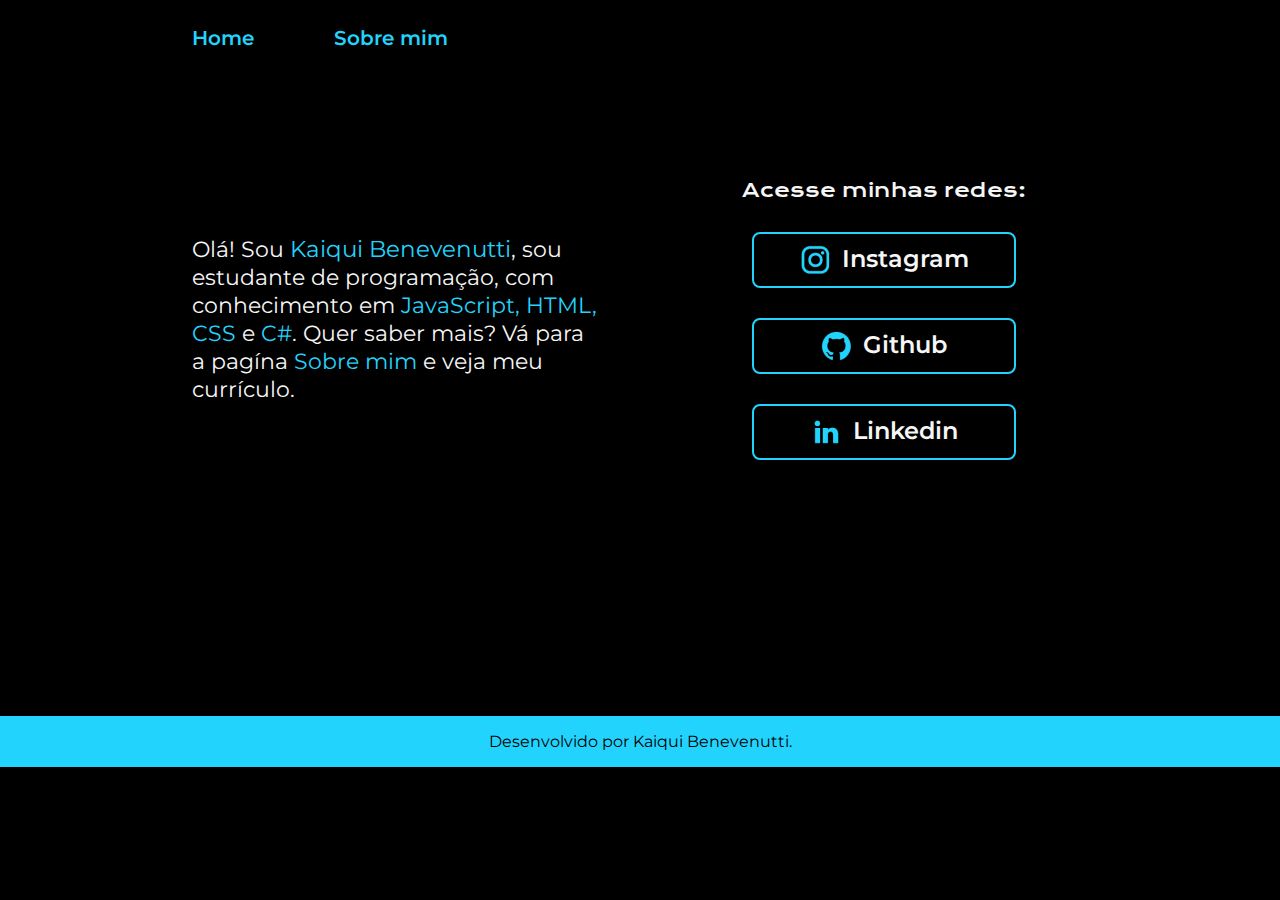
==== index.html @ 380b8ccc "atualizando dados" ====
<!DOCTYPE html>
<html lang="pt-br">
    
    <head>
        <meta charset="UTF-8">
        <meta name="viewport" content="width=device-width, initial-scale=1.0">
        <meta http-equiv="X-UA-Compatible" content="IE=edge">
        <title>Home</title>
        <link rel="stylesheet" href="./styles/style.css">
    </head>
    <body>
        <header class="cabecalho">
            <nav class="cabecalho__menu">
                <a class="cabecalho__menu__link" href="index.html">Home</a>
                <a class="cabecalho__menu__link" href="about.html">Sobre mim</a>
            </nav>
        </header>
        <main class="apresentacao">
            <section class="apresentacao__conteudo">
                <div class="apresentacao__conteudo__textos">
                    <h1 class="apresentacao__conteudo__titulo">Eleve seu negócio digital a outro nível <strong class="titulo-destaque"> com um Front-end de qualidade!</strong></h1>
                    <p class="apresentacao__conteudo__paragrafo">Olá! Sou <span class="apresentacao__conteudo__paragrafo__destaque__nome">Kaiqui Benevenutti</span>, sou estudante de programação, com conhecimento em <span class="apresentacao__conteudo__paragrafo__destaque"> JavaScript, HTML, CSS</span> e <span class="apresentacao__conteudo__paragrafo__destaque">C#</span>. Quer saber mais? Vá para a pagína <span class="apresentacao__conteudo__paragrafo__sobre-mim"> Sobre mim</span> e veja meu currículo.</p>
                </div>
                <div class="apresentacao__conteudo__links">
                    <h2 class="apresentacao__conteudo__links__subtitulo">Acesse minhas redes:</h2>
                    <a class="apresentacao__conteudo__links__navegacao" href="https://www.instagram.com/kaiqui_r_benevenutti/"> <img src="./assets/instagram.png"> Instagram</a>
                    <a class="apresentacao__conteudo__links__navegacao" href="https://github.com/kaiquiBenevenutti"> <img src="./assets/github.png"> Github</a>
                    <a class="apresentacao__conteudo__links__navegacao" href="https://www.linkedin.com/in/kaiqui-benevenutti-85a9122bb/"> <img src="./assets/linkedin.png"> Linkedin</a>
                </div>
            </section>
           
        </main>
        <footer>
            <p class="rodape">Desenvolvido por Kaiqui Benevenutti.</p>
        </footer>
    </body>
</html>
---- styles/style.css ----
@import url('https://fonts.googleapis.com/css2?family=Krona+One&family=Montserrat:ital,wght@0,100..900;1,100..900&display=swap');

* {
    margin: 0;
    padding: 0;
    cursor: default;
}

:root {
    --cor-primaria: #000000;
    --cor-secundaria: #F6F6F6;
    --cor-terciaria: #22D4FD;
    --cor-hover: #272727;

    --fonte-primaria: "Krona One", sans-serif;
    --fonte-secundaria: 'Montserrat', sans-serif;
}

body {
    box-sizing: border-box;
    background-color: var(--cor-primaria);
    color: var(--cor-secundaria);
}

.cabecalho {
    padding: 2% 0 0 15%;
}

.cabecalho__menu {
    display: flex;
    gap:80px;
}

.cabecalho__menu__link {
    color: var(--cor-terciaria);
    font-family: var(--fonte-secundaria);
    font-size: 1.25rem;
    font-weight: 600;
    text-decoration: none;
}

.cabecalho__menu__link:hover {
    cursor:pointer;
}

.apresentacao {
    display: flex;
    align-items: center;
    justify-content: center;
    padding: 10% 15% 20% 15%;
}

.apresentacao__conteudo {
    display: flex;
    flex-direction: row;
    gap: 80px;
    align-items: center;
}

.apresentacao__conteudo__textos {
    display: flex;
    flex-direction: column;
    gap: 40px;
    width: 50%;
}

.apresentacao__conteudo__titulo {
    font-size: 2rem;
    font-family: var(--fonte-primaria);
}

.titulo-destaque {
    color: var(--cor-terciaria);
}

.apresentacao__conteudo__paragrafo {
    font-size: 1.4rem;
    font-family: var(--fonte-secundaria);
}  

.apresentacao__conteudo__paragrafo__destaque {
    color : var(--cor-terciaria);
}

.apresentacao__conteudo__paragrafo__sobre-mim {
    color : var(--cor-terciaria);
}

.apresentacao__conteudo__links {
    display: flex;
    flex-direction: column;
    justify-content: space-between;
    align-items: center;
    gap: 30px;
    width: 50%;
}

.apresentacao__conteudo__links__subtitulo {
    font-family: var(--fonte-primaria);
    font-size: 1.20rem;
    font-weight: 400;
}

.apresentacao__conteudo__links__navegacao {
    display: flex;
    justify-content: center;
    gap: 10px;
    text-decoration: none;
    font-weight: 600;
    text-align: center;
    border-radius: 8px;
    padding: 10px 8px 10px 8px;
    color: var(--cor-secundaria);
    font-family: var(--fonte-secundaria);
    font-size: 1.5rem;
    border: 2px solid var(--cor-terciaria);
    width: 60%;
}

.apresentacao__conteudo__links__navegacao:hover {
    cursor:pointer;
    background-color: var(--cor-hover);
}

.rodape {
    background-color: var(--cor-terciaria);
    color: var(--cor-primaria);
    text-align: center;
    padding: 16px;
    font-size: 1rem;
    font-family: var(--fonte-secundaria);
    font-weight: 400;
}

/* SOBRE MIM */

.curriculo{
    display: flex;
    align-items: center;
    justify-content: space-between;
    padding: 5% 15%;
}

.curriculo__conteudo {
    display: flex;
    flex-direction: column;
}

.curriculo__foto {
    width: 30%;
    display: flex;
    align-items: start;
    margin: 0 10%;
    border: 2px outset var(--cor-terciaria);
    border-radius: 20px;
    padding: 4px;
}

.curriculo__conteudo__titulo{
    font-size: 2rem;
    font-family: var(--fonte-primaria);
    font-weight: 100;
}

.curriculo__conteudo__informacoes {
    font-size: 1.20rem;
    font-family: var(--fonte-secundaria);
    padding: 3% 0 0 0;
    display: flex;
    justify-content: flex-end;
    align-items: center;
}

.curriculo__conteudo__subtitulos {
    font-family: var(--fonte-primaria);
    font-size: 1.5rem;
    font-weight: 200;
    padding: 5% 0;
}

.curriculo__conteudo__dados {
    font-family: var(--fonte-secundaria);
    font-size: 1.125rem;
}

.curriculo__conteudo__dados:hover {
    font-size: 1.25rem;
}

.curriculo__conteudo__dados__cursos {
    display: flex;
    flex-direction: column;
    gap: 20px;
}

.destaque-ricardo {
    color :var(--cor-terciaria);
    font-size: 1.25rem;
}

@media (max-width: 950px) {
    .apresentacao__conteudo {
        flex-direction: column;
    }

    .cabecalho {
        padding: 10%;
    }

    .cabecalho__menu {
        justify-content: center;
    }

    .apresentacao {
        padding: 10%;
    }

    .apresentacao__conteudo__textos {
        width: auto;
    }

    .apresentacao__conteudo__links {
        width: auto;
    }

    .curriculo {
        padding: 10%;
    }

    .curriculo__conteudo {
        width: auto;
    }

    .curriculo__conteudo__dados:hover {
        font-size: 1.125rem;
    }

    .curriculo__foto {
        width: 30%;
        margin:auto;
    }

    .apresentacao__conteudo__paragrafo__destaque__nome {
        font-size: 1.450rem;
        color : var(--cor-terciaria);
    }
}

@media (max-width: 740px) {
    .curriculo__conteudo__informacoes {
        flex-direction: column-reverse;
        gap:15px;
    }

    .apresentacao__conteudo {
        padding-left: 2rem ;
        padding-right: 2rem ;
    }

    .apresentacao__conteudo__paragrafo {
        font-size: 1rem;
    }

    .apresentacao__conteudo__links__subtitulo {
        font-size: 1rem;
    }

    .apresentacao__conteudo__links__navegacao {
        font-size: 1rem;
        align-items: center;
        justify-content: center;
    }

    .apresentacao__conteudo__paragrafo__destaque__nome {
        font-size: 1.050rem;
        color : var(--cor-terciaria);
    }
    
}

@media (min-width: 950px) {
    .apresentacao__conteudo__paragrafo__destaque__nome {
        font-size: 1.450rem;
        color : var(--cor-terciaria);
    }
}

h1 {
    display: none;
}
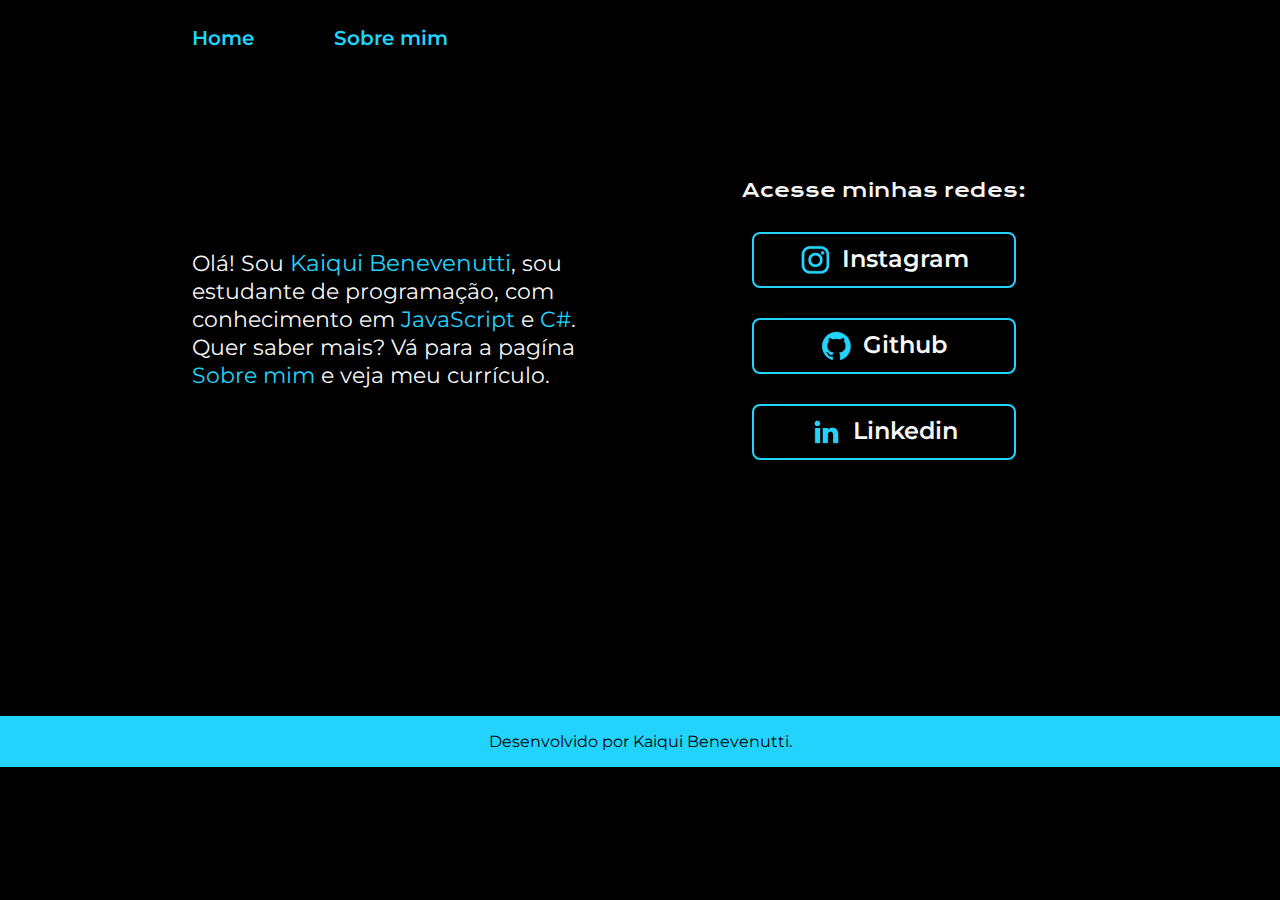
==== commit 4dc22111: "Update index.html" ====
--- a/index.html
+++ b/index.html
@@ -19,7 +19,7 @@
             <section class="apresentacao__conteudo">
                 <div class="apresentacao__conteudo__textos">
                     <h1 class="apresentacao__conteudo__titulo">Eleve seu negócio digital a outro nível <strong class="titulo-destaque"> com um Front-end de qualidade!</strong></h1>
-                    <p class="apresentacao__conteudo__paragrafo">Olá! Sou <span class="apresentacao__conteudo__paragrafo__destaque__nome">Kaiqui Benevenutti</span>, sou estudante de programação, com conhecimento em <span class="apresentacao__conteudo__paragrafo__destaque"> JavaScript, HTML, CSS</span> e <span class="apresentacao__conteudo__paragrafo__destaque">C#</span>. Quer saber mais? Vá para a pagína <span class="apresentacao__conteudo__paragrafo__sobre-mim"> Sobre mim</span> e veja meu currículo.</p>
+                    <p class="apresentacao__conteudo__paragrafo">Olá! Sou <span class="apresentacao__conteudo__paragrafo__destaque__nome">Kaiqui Benevenutti</span>, sou estudante de programação, com conhecimento em <span class="apresentacao__conteudo__paragrafo__destaque"> JavaScript</span> e <span class="apresentacao__conteudo__paragrafo__destaque">C#</span>. Quer saber mais? Vá para a pagína <span class="apresentacao__conteudo__paragrafo__sobre-mim"> Sobre mim</span> e veja meu currículo.</p>
                 </div>
                 <div class="apresentacao__conteudo__links">
                     <h2 class="apresentacao__conteudo__links__subtitulo">Acesse minhas redes:</h2>
@@ -34,4 +34,4 @@
             <p class="rodape">Desenvolvido por Kaiqui Benevenutti.</p>
         </footer>
     </body>
-</html>+</html>
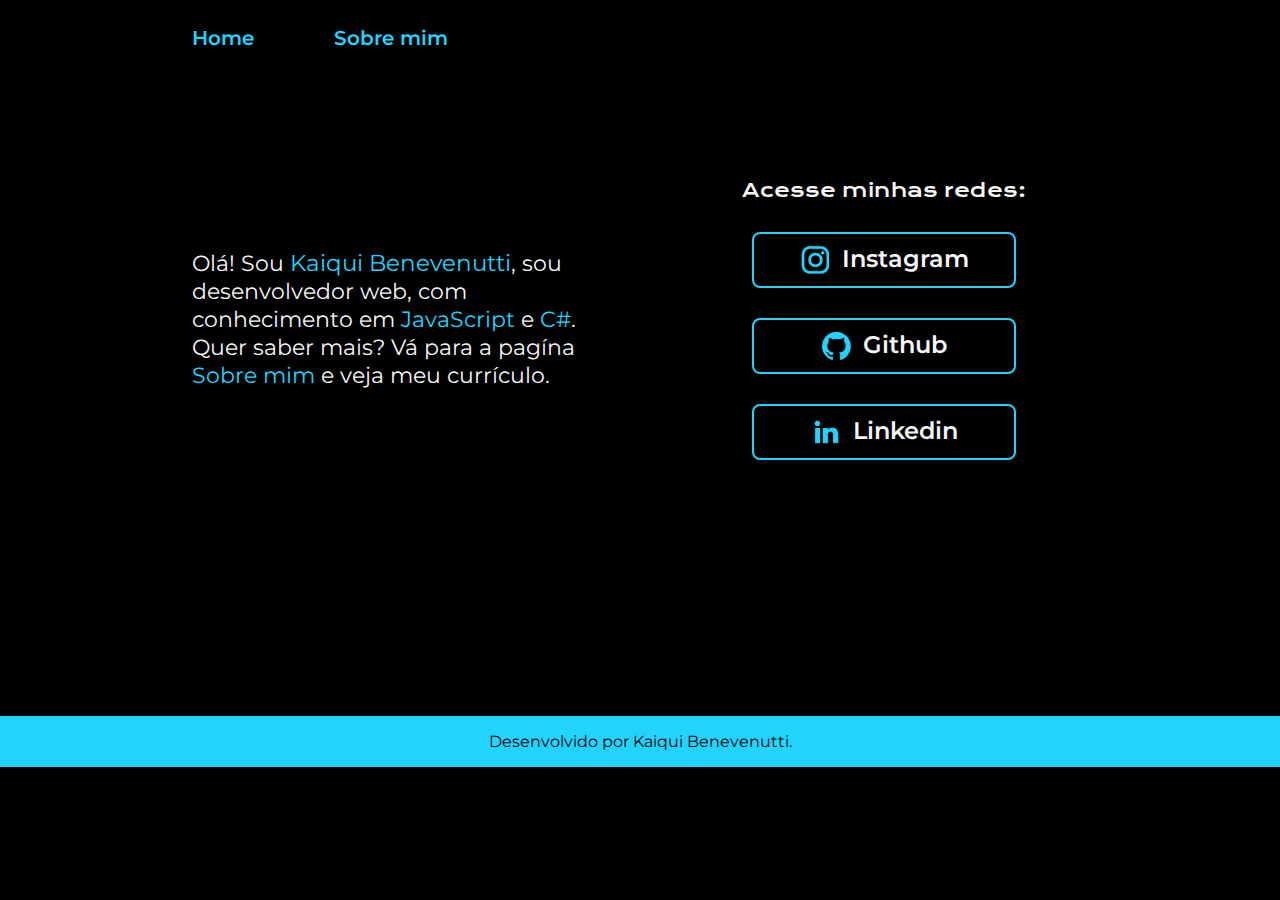
==== commit 90939472: "Update index.html" ====
--- a/index.html
+++ b/index.html
@@ -18,8 +18,8 @@
         <main class="apresentacao">
             <section class="apresentacao__conteudo">
                 <div class="apresentacao__conteudo__textos">
-                    <h1 class="apresentacao__conteudo__titulo">Eleve seu negócio digital a outro nível <strong class="titulo-destaque"> com um Front-end de qualidade!</strong></h1>
-                    <p class="apresentacao__conteudo__paragrafo">Olá! Sou <span class="apresentacao__conteudo__paragrafo__destaque__nome">Kaiqui Benevenutti</span>, sou estudante de programação, com conhecimento em <span class="apresentacao__conteudo__paragrafo__destaque"> JavaScript</span> e <span class="apresentacao__conteudo__paragrafo__destaque">C#</span>. Quer saber mais? Vá para a pagína <span class="apresentacao__conteudo__paragrafo__sobre-mim"> Sobre mim</span> e veja meu currículo.</p>
+                    <h1 class="apresentacao__conteudo__titulo">Eleve seu negócio digital a outro nível <strong class="titulo-destaque"> com um projeto de qualidade!</strong></h1>
+                    <p class="apresentacao__conteudo__paragrafo">Olá! Sou <span class="apresentacao__conteudo__paragrafo__destaque__nome">Kaiqui Benevenutti</span>, sou desenvolvedor web, com conhecimento em <span class="apresentacao__conteudo__paragrafo__destaque"> JavaScript</span> e <span class="apresentacao__conteudo__paragrafo__destaque">C#</span>. Quer saber mais? Vá para a pagína <span class="apresentacao__conteudo__paragrafo__sobre-mim"> Sobre mim</span> e veja meu currículo.</p>
                 </div>
                 <div class="apresentacao__conteudo__links">
                     <h2 class="apresentacao__conteudo__links__subtitulo">Acesse minhas redes:</h2>
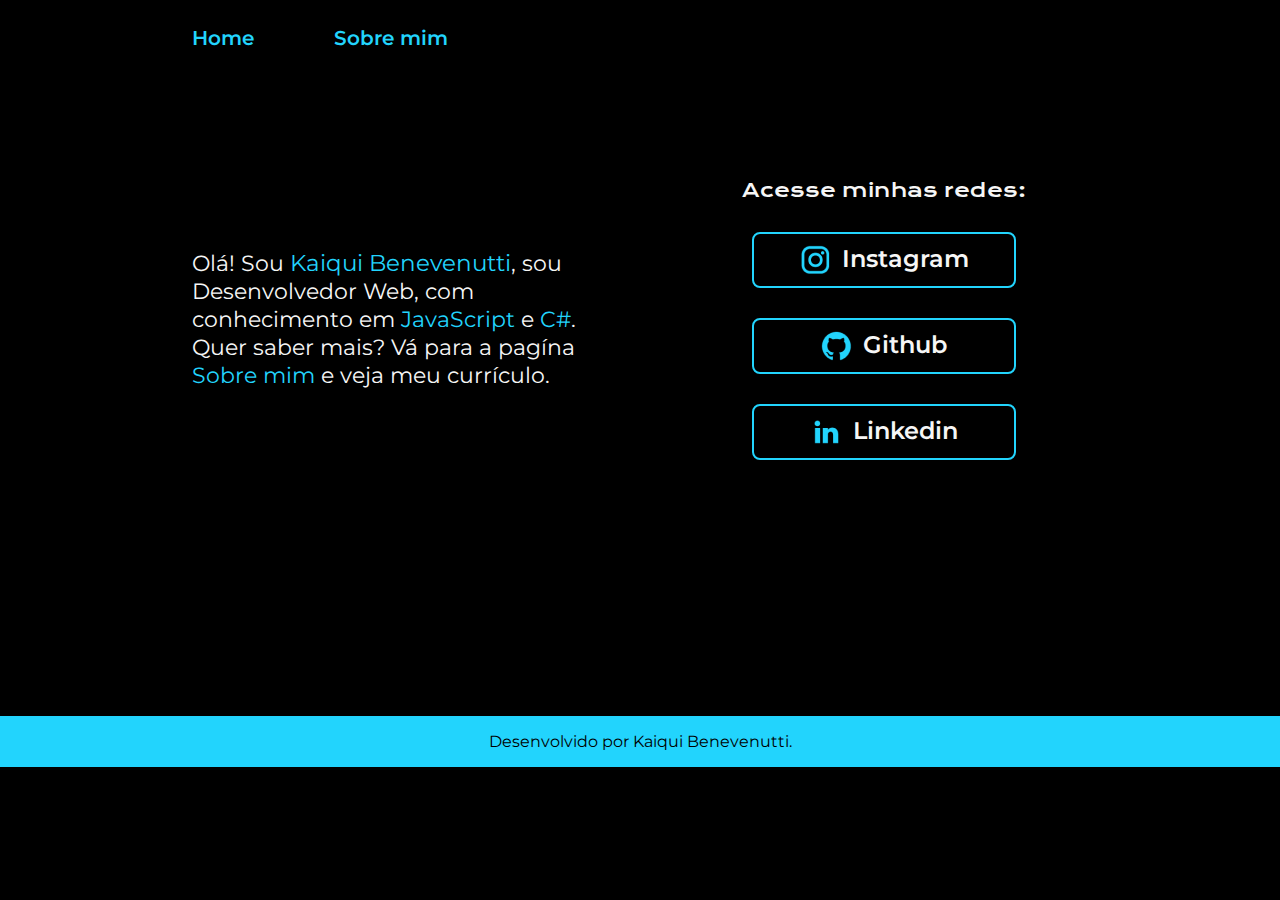
==== commit 00738b0f: "Update index.html" ====
--- a/index.html
+++ b/index.html
@@ -19,7 +19,7 @@
             <section class="apresentacao__conteudo">
                 <div class="apresentacao__conteudo__textos">
                     <h1 class="apresentacao__conteudo__titulo">Eleve seu negócio digital a outro nível <strong class="titulo-destaque"> com um projeto de qualidade!</strong></h1>
-                    <p class="apresentacao__conteudo__paragrafo">Olá! Sou <span class="apresentacao__conteudo__paragrafo__destaque__nome">Kaiqui Benevenutti</span>, sou desenvolvedor web, com conhecimento em <span class="apresentacao__conteudo__paragrafo__destaque"> JavaScript</span> e <span class="apresentacao__conteudo__paragrafo__destaque">C#</span>. Quer saber mais? Vá para a pagína <span class="apresentacao__conteudo__paragrafo__sobre-mim"> Sobre mim</span> e veja meu currículo.</p>
+                    <p class="apresentacao__conteudo__paragrafo">Olá! Sou <span class="apresentacao__conteudo__paragrafo__destaque__nome">Kaiqui Benevenutti</span>, sou Desenvolvedor Web, com conhecimento em <span class="apresentacao__conteudo__paragrafo__destaque"> JavaScript</span> e <span class="apresentacao__conteudo__paragrafo__destaque">C#</span>. Quer saber mais? Vá para a pagína <span class="apresentacao__conteudo__paragrafo__sobre-mim"> Sobre mim</span> e veja meu currículo.</p>
                 </div>
                 <div class="apresentacao__conteudo__links">
                     <h2 class="apresentacao__conteudo__links__subtitulo">Acesse minhas redes:</h2>
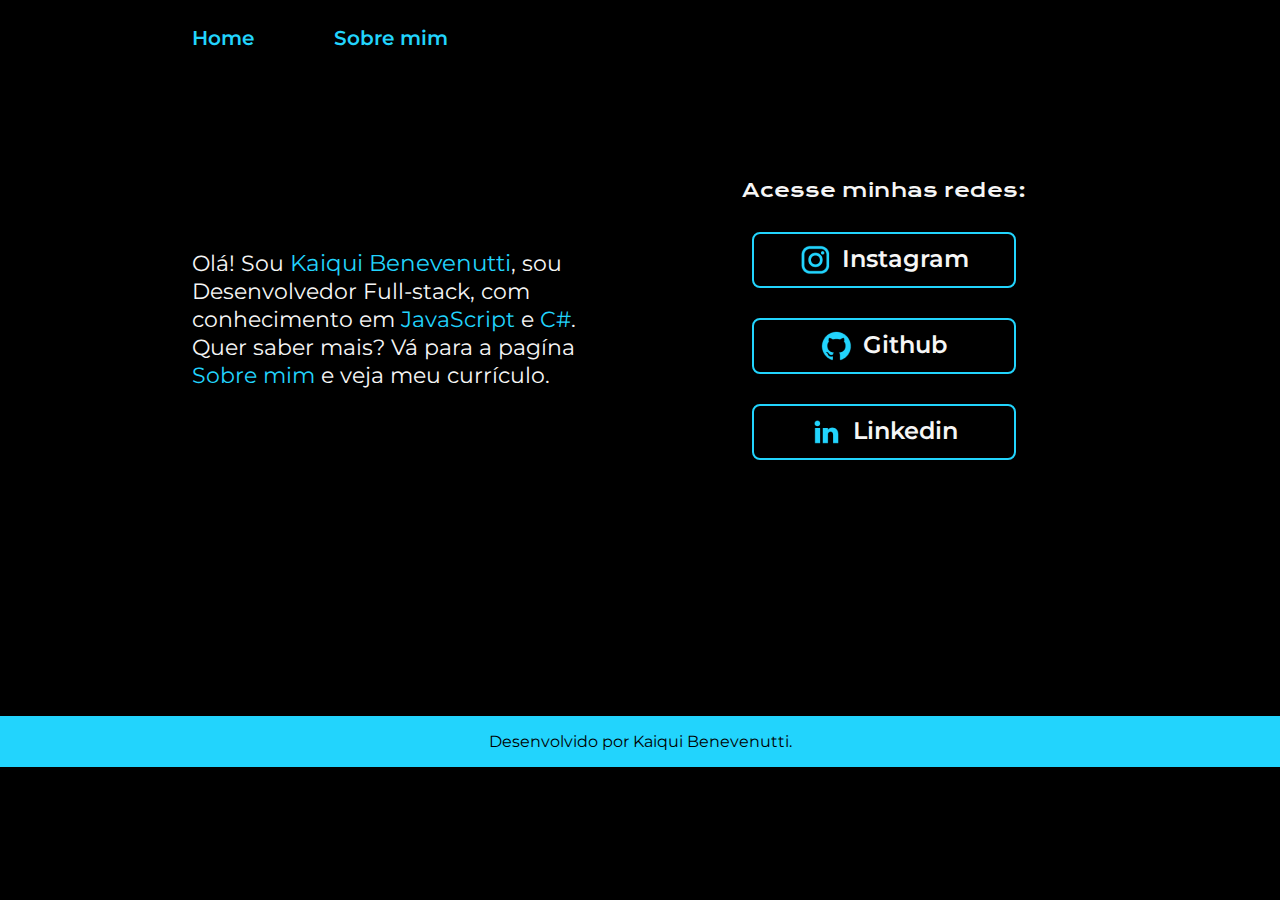
==== commit b0ab398c: "Update index.html" ====
--- a/index.html
+++ b/index.html
@@ -19,7 +19,7 @@
             <section class="apresentacao__conteudo">
                 <div class="apresentacao__conteudo__textos">
                     <h1 class="apresentacao__conteudo__titulo">Eleve seu negócio digital a outro nível <strong class="titulo-destaque"> com um projeto de qualidade!</strong></h1>
-                    <p class="apresentacao__conteudo__paragrafo">Olá! Sou <span class="apresentacao__conteudo__paragrafo__destaque__nome">Kaiqui Benevenutti</span>, sou Desenvolvedor Web, com conhecimento em <span class="apresentacao__conteudo__paragrafo__destaque"> JavaScript</span> e <span class="apresentacao__conteudo__paragrafo__destaque">C#</span>. Quer saber mais? Vá para a pagína <span class="apresentacao__conteudo__paragrafo__sobre-mim"> Sobre mim</span> e veja meu currículo.</p>
+                    <p class="apresentacao__conteudo__paragrafo">Olá! Sou <span class="apresentacao__conteudo__paragrafo__destaque__nome">Kaiqui Benevenutti</span>, sou Desenvolvedor Full-stack, com conhecimento em <span class="apresentacao__conteudo__paragrafo__destaque"> JavaScript</span> e <span class="apresentacao__conteudo__paragrafo__destaque">C#</span>. Quer saber mais? Vá para a pagína <span class="apresentacao__conteudo__paragrafo__sobre-mim"> Sobre mim</span> e veja meu currículo.</p>
                 </div>
                 <div class="apresentacao__conteudo__links">
                     <h2 class="apresentacao__conteudo__links__subtitulo">Acesse minhas redes:</h2>
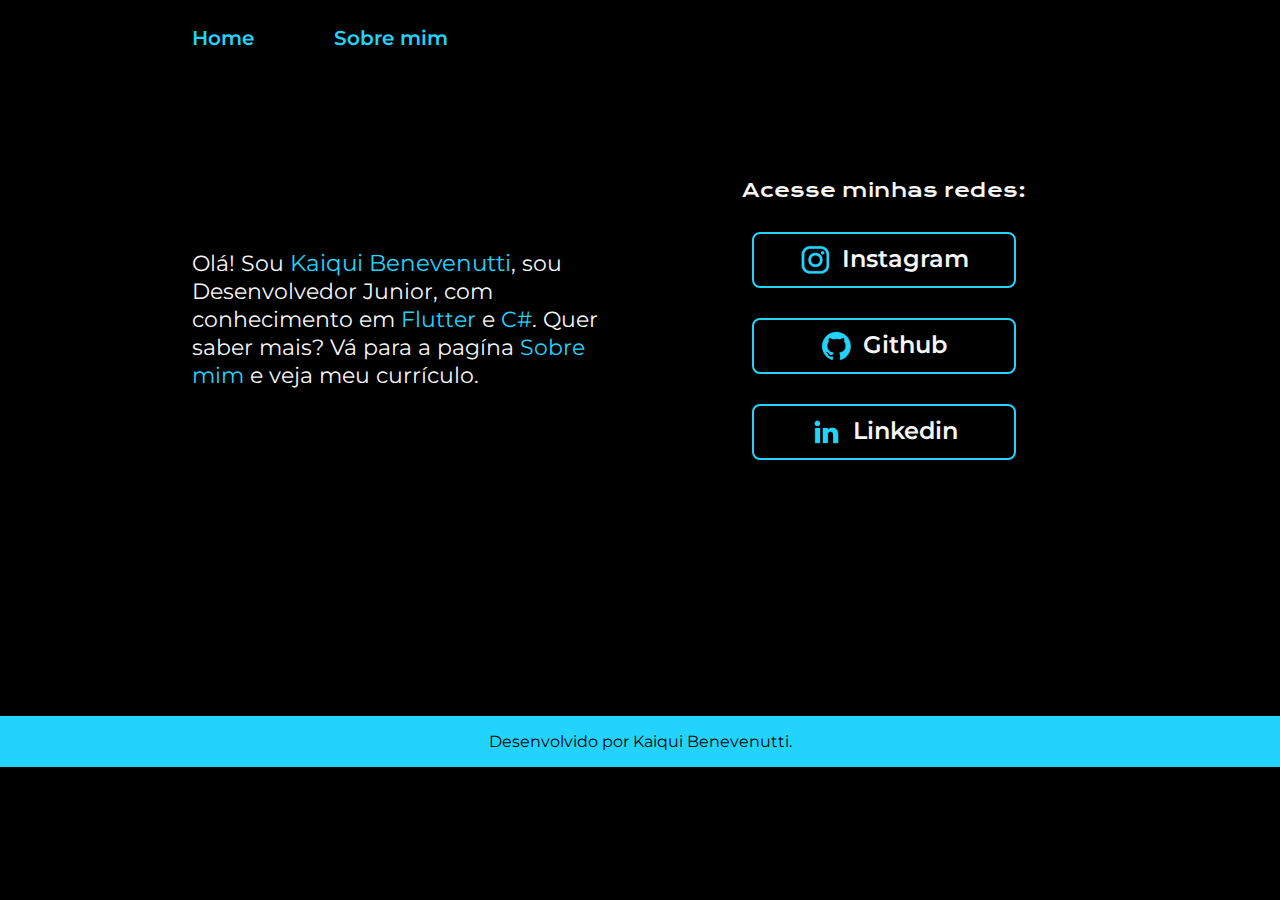
==== commit 5bdf9b68: "uptd" ====
--- a/index.html
+++ b/index.html
@@ -19,13 +19,15 @@
             <section class="apresentacao__conteudo">
                 <div class="apresentacao__conteudo__textos">
                     <h1 class="apresentacao__conteudo__titulo">Eleve seu negócio digital a outro nível <strong class="titulo-destaque"> com um projeto de qualidade!</strong></h1>
-                    <p class="apresentacao__conteudo__paragrafo">Olá! Sou <span class="apresentacao__conteudo__paragrafo__destaque__nome">Kaiqui Benevenutti</span>, sou Desenvolvedor Full-stack, com conhecimento em <span class="apresentacao__conteudo__paragrafo__destaque"> JavaScript</span> e <span class="apresentacao__conteudo__paragrafo__destaque">C#</span>. Quer saber mais? Vá para a pagína <span class="apresentacao__conteudo__paragrafo__sobre-mim"> Sobre mim</span> e veja meu currículo.</p>
+                    <p class="apresentacao__conteudo__paragrafo">Olá! Sou <span class="apresentacao__conteudo__paragrafo__destaque__nome">Kaiqui Benevenutti</span>, sou Desenvolvedor Junior,
+                        com conhecimento em <span class="apresentacao__conteudo__paragrafo__destaque"> Flutter</span> e <span class="apresentacao__conteudo__paragrafo__destaque">C#</span>.
+                        Quer saber mais? Vá para a pagína<a class="apresentacao__conteudo__paragrafo__sobre-mim" href="about.html"> Sobre mim </a>e veja meu currículo.</p>
                 </div>
                 <div class="apresentacao__conteudo__links">
                     <h2 class="apresentacao__conteudo__links__subtitulo">Acesse minhas redes:</h2>
-                    <a class="apresentacao__conteudo__links__navegacao" href="https://www.instagram.com/kaiqui_r_benevenutti/"> <img src="./assets/instagram.png"> Instagram</a>
-                    <a class="apresentacao__conteudo__links__navegacao" href="https://github.com/kaiquiBenevenutti"> <img src="./assets/github.png"> Github</a>
-                    <a class="apresentacao__conteudo__links__navegacao" href="https://www.linkedin.com/in/kaiqui-benevenutti-85a9122bb/"> <img src="./assets/linkedin.png"> Linkedin</a>
+                    <a class="apresentacao__conteudo__links__navegacao" href="https://www.instagram.com/kaiqui_r_benevenutti/"> <img class="img_logos" src="./assets/instagram.png"> Instagram</a>
+                    <a class="apresentacao__conteudo__links__navegacao" href="https://github.com/kaiquiBenevenutti"> <img class="img_logos" src="./assets/github.png"> Github</a>
+                    <a class="apresentacao__conteudo__links__navegacao" href="https://www.linkedin.com/in/kaiqui-benevenutti-85a9122bb/"> <img class="img_logos" src="./assets/linkedin.png"> Linkedin</a>
                 </div>
             </section>
            
--- a/styles/style.css
+++ b/styles/style.css
@@ -71,6 +71,7 @@
 
 .titulo-destaque {
     color: var(--cor-terciaria);
+    text-decoration: none;
 }
 
 .apresentacao__conteudo__paragrafo {
@@ -84,6 +85,12 @@
 
 .apresentacao__conteudo__paragrafo__sobre-mim {
     color : var(--cor-terciaria);
+    text-decoration: none;
+    cursor: pointer;
+}
+
+.img_logos {
+    cursor: pointer;
 }
 
 .apresentacao__conteudo__links {
@@ -167,8 +174,16 @@
     font-family: var(--fonte-secundaria);
     padding: 3% 0 0 0;
     display: flex;
-    justify-content: flex-end;
-    align-items: center;
+    flex-direction: column;
+    justify-content: flex-start;
+    align-items: flex-start;
+    gap: 2rem;;
+}
+
+.curriculo__conteudo__informacoes__download{
+    display: flex;
+    justify-content: center;
+    text-align: center;
 }
 
 .curriculo__conteudo__subtitulos {
@@ -184,7 +199,7 @@
 }
 
 .curriculo__conteudo__dados:hover {
-    font-size: 1.25rem;
+    /* font-size: 1.25rem; */
 }
 
 .curriculo__conteudo__dados__cursos {
@@ -198,6 +213,27 @@
     font-size: 1.25rem;
 }
 
+.container_certificados{
+    gap: 0;
+}
+
+.imagem_certificado{
+    transform: rotate(90deg);
+    width: 30%;
+    display: block;
+    margin: 0 auto;
+    padding: 0;
+    height: 30;
+}
+
+.link_certificado{
+    color: var(--cor-terciaria);
+    display: flex;
+    justify-content: center;
+    margin-bottom: 1.5rem;
+    cursor: pointer;
+}
+
 @media (max-width: 950px) {
     .apresentacao__conteudo {
         flex-direction: column;
@@ -232,7 +268,7 @@
     }
 
     .curriculo__conteudo__dados:hover {
-        font-size: 1.125rem;
+        /* font-size: 1.125rem; */
     }
 
     .curriculo__foto {
@@ -247,11 +283,6 @@
 }
 
 @media (max-width: 740px) {
-    .curriculo__conteudo__informacoes {
-        flex-direction: column-reverse;
-        gap:15px;
-    }
-
     .apresentacao__conteudo {
         padding-left: 2rem ;
         padding-right: 2rem ;
@@ -289,3 +320,99 @@
     display: none;
 }
 
+/* CSS DO BTN-PRIMARY */
+
+.btn-primary {
+    text-decoration: none;
+    color: #fff;
+    background-color: #0d6efd;
+    border-color: #0d6efd;
+    display: inline-block;
+    font-weight: 400;
+    text-align: center;
+    vertical-align: middle;
+    user-select: none;
+    background-clip: padding-box;
+    border: 1px solid transparent;
+    padding: 0.375rem 0.75rem;
+    font-size: 1rem;
+    line-height: 1.5;
+    border-radius: 0.375rem;
+    transition: color 0.15s ease-in-out, background-color 0.15s ease-in-out, 
+                border-color 0.15s ease-in-out, box-shadow 0.15s ease-in-out;
+  }
+  
+  .btn-primary:hover {
+    color: #fff;
+    background-color: #0b5ed7;
+    border-color: #0a58ca;
+  }
+  
+  .btn-primary:focus, 
+  .btn-primary.focus {
+    color: #fff;
+    background-color: #0b5ed7;
+    border-color: #0a58ca;
+    box-shadow: 0 0 0 0.25rem rgba(13, 110, 253, 0.5);
+  }
+  
+  .btn-primary:active, 
+  .btn-primary.active,
+  .show > .btn-primary.dropdown-toggle {
+    color: #fff;
+    background-color: #0a58ca;
+    border-color: #0a53be;
+  }
+  
+  .btn-primary:active:focus,
+  .btn-primary.active:focus,
+  .show > .btn-primary.dropdown-toggle:focus {
+    box-shadow: 0 0 0 0.25rem rgba(13, 110, 253, 0.5);
+  }
+  
+  .btn-primary:disabled, 
+  .btn-primary.disabled {
+    color: #fff;
+    background-color: #0d6efd;
+    border-color: #0d6efd;
+    opacity: 0.65;
+  }
+
+/* Em telas maiores (PC), o conteúdo será exibido completo e o botão será ocultado */
+.conteudo {
+    max-height: 0; /* Oculta inicialmente */
+    overflow: hidden; /* Esconde o conteúdo extra */
+    transition: max-height 0.3s ease; /* Transição suave */
+}
+
+.btn-toggle {
+    display: inline-block;
+    margin-top: 0.5rem;
+    font-size: 0.8rem;
+    padding: 0.5rem 1rem;
+}
+
+@media (min-width: 769px) {
+    .conteudo {
+        max-height: none; /* Exibe todo o conteúdo em telas maiores */
+    }
+
+    .btn-toggle {
+        display: none; /* Oculta o botão em telas grandes */
+    }
+}
+
+/* Exibir o botão somente em telas pequenas */
+@media (max-width: 768px) {
+    .btn-toggle {
+        display: inline-block;
+        margin-top: 0.5rem;
+        width: 115px;
+        font-size: 0.8rem;
+        height: 2rem;
+    }
+
+    .conteudo {
+        max-height: 50px; /* Limita a altura do conteúdo em telas pequenas */
+    }
+}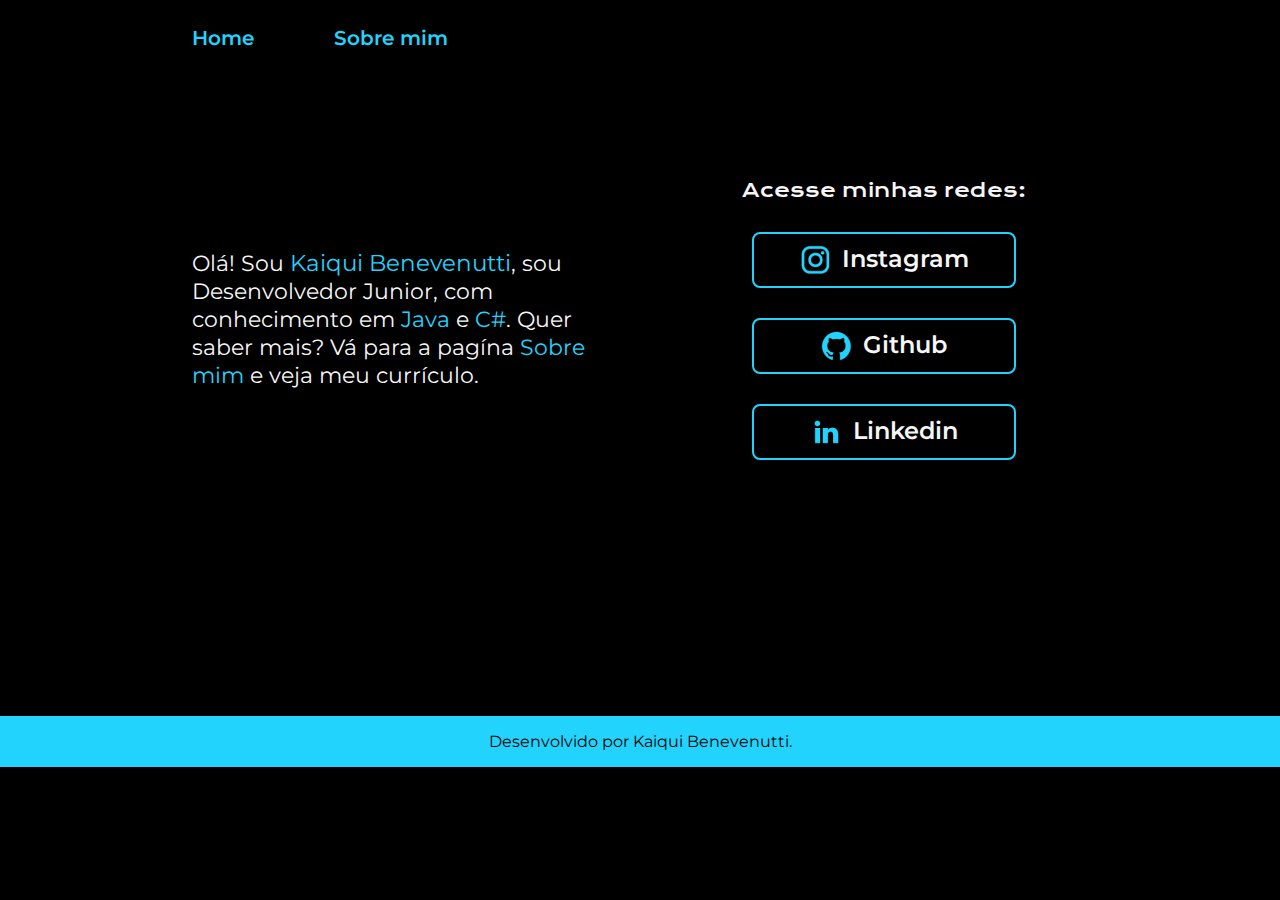
==== commit 9a8218b5: "Update index.html" ====
--- a/index.html
+++ b/index.html
@@ -20,7 +20,7 @@
                 <div class="apresentacao__conteudo__textos">
                     <h1 class="apresentacao__conteudo__titulo">Eleve seu negócio digital a outro nível <strong class="titulo-destaque"> com um projeto de qualidade!</strong></h1>
                     <p class="apresentacao__conteudo__paragrafo">Olá! Sou <span class="apresentacao__conteudo__paragrafo__destaque__nome">Kaiqui Benevenutti</span>, sou Desenvolvedor Junior,
-                        com conhecimento em <span class="apresentacao__conteudo__paragrafo__destaque"> Flutter</span> e <span class="apresentacao__conteudo__paragrafo__destaque">C#</span>.
+                        com conhecimento em <span class="apresentacao__conteudo__paragrafo__destaque"> Java</span> e <span class="apresentacao__conteudo__paragrafo__destaque">C#</span>.
                         Quer saber mais? Vá para a pagína<a class="apresentacao__conteudo__paragrafo__sobre-mim" href="about.html"> Sobre mim </a>e veja meu currículo.</p>
                 </div>
                 <div class="apresentacao__conteudo__links">
